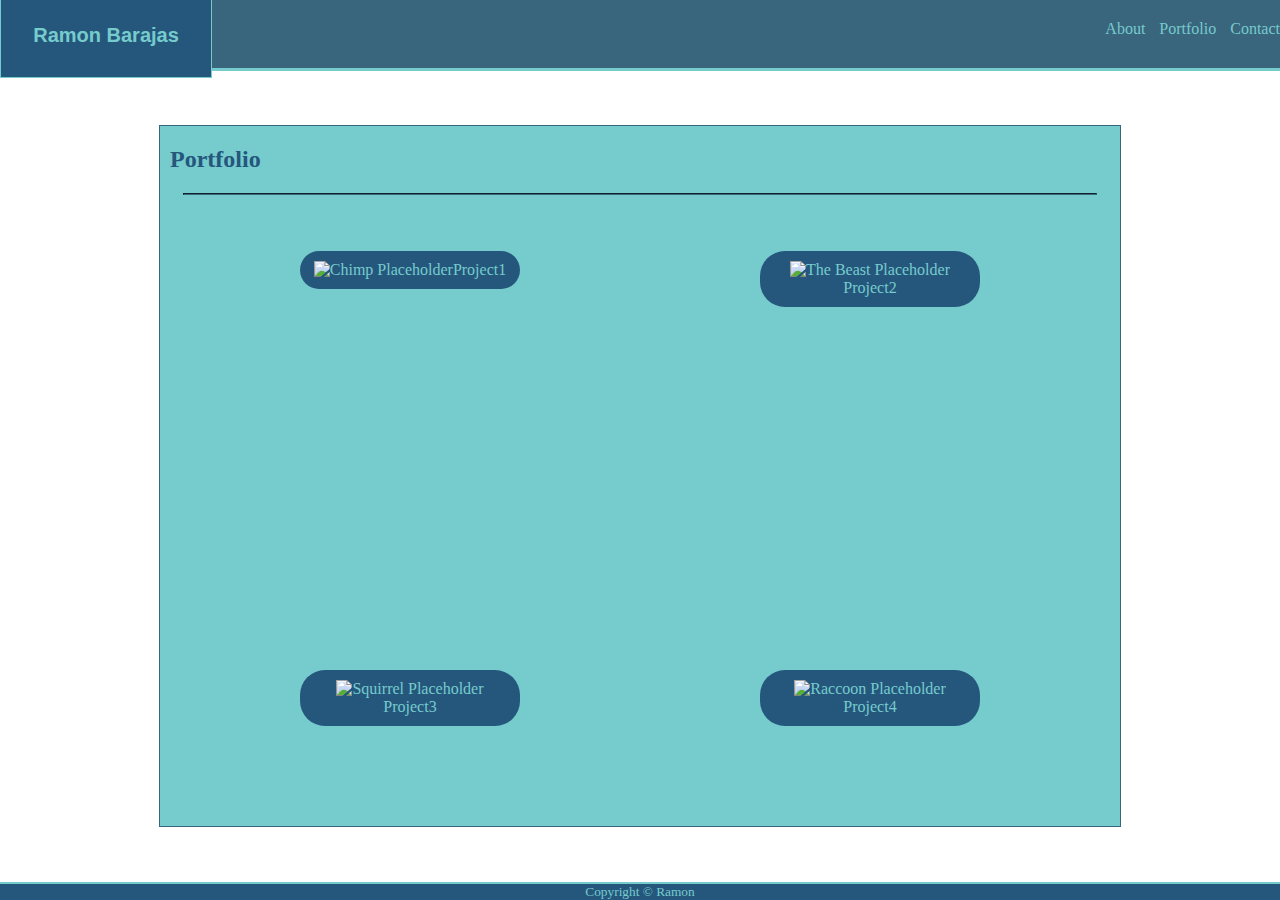
==== portfolio.html @ 0ac6c821 "update to border styling of layout and made a responsive layout for screens smaller than 640px" ====
<!DOCTYPE html>
<html lang="en-us">
    <head>
        
        <meta charset="UTF-8">
        <meta name="viewport" content="width=device-width, initial-scale=1">
        <title>Ramon Barajas</title>
        <link rel="stylesheet" type="text/css" href="assets/css/style.css">

    </head>
    <body>

        <section>
            <div class="content">
   
                    <h1>Ramon Barajas</h1>
                    
                    <!--Links to other portfolio pages-->
                    <div class="menu">
                            <ul>
                                <li><a href="index.html">About</a></li>
                                <li><a href="portfolio.html">Portfolio</a></li>
                                <li><a href="contact.html">Contact</a></li>
                            </ul>
                    </div>
        </section>

                <section>           
                    <div class="cont3">
                        <h2 class="heading">Portfolio</h2>
                        <hr>

                        <div id="project1">
                            <a href="#" target="_blank"><img class="img-thumbnail" src="https://via.placeholder.com/150"  alt="Chimp Placeholder">Project1</a>
                        </div>
                        <div id="project2">
                            <a href="#" target="_blank"><img class="img-thumbnail" src="https://via.placeholder.com/150" alt="The Beast Placeholder">Project2</a>
                        </div>
                        <div id="project3">
                            <a href="#" target="_blank"><img class="img-thumbnail" src="https://via.placeholder.com/150" alt="Squirrel Placeholder">Project3</a>
                        </div>
                        <div id="project4">
                            <a href="#" target="_blank"><img class="img-thumbnail" src="https://via.placeholder.com/150" alt="Raccoon Placeholder">Project4</a>
                        </div>
    
                    </div>
                </section>            
            
            </div>
            
        <div class="push">
            <footer class="footer"> Copyright &copy; Ramon </footer>
        </div>
</body>
</html>
---- assets/css/style.css ----
body{
    height:100%;
    margin: 0;
    font-family: 'Georgia', 'Times', 'Times New Roman', 'serif';
}

body{
    background-image: url(../../assets/images/cheap_diagonal_fabric.png);
    flex-grow: 1;
}
h1{
    font-size: 15pt;
    font-family: 'Arial', 'Helvetica Neue', Helvetica, sans-serif;
    background-color: #25577D;
    color: #76CBCC;
    width: 150px;
    text-align: center;
    border: 1px solid;
    padding: 30px;
    position: fixed;
    z-index: 3;
}
h2{
    margin-left: 10px;
    color: #25577D;
}
hr{
    width:95%;
    border-color:#39657D;
}
p{
    margin-right: 15px;
    margin-left: 15px;
    line-height: 30px;
}
a{
    color: #76CBCC;
    text-decoration: none;
}
.container{
    width:960px;
    text-align: justify;
    border:1.5px solid;
    position: absolute;
    top: 125px;
    left: 0;
    right:0;
    margin: auto;
    color: #39657D;
    background-color: #76CBCC;
    clear: left;
    z-index: 1;
}
.menu{
font-size: 12pt;
text-align: right;
width:100%;
padding-top: 40px;
padding-bottom: 30px;
border-bottom: 3px solid;
border-color: #76CBCC;
position: fixed;
margin: auto;
background-color: #39657D;
flex-shrink: 0;
z-index: 2;
}
ul{
    list-style-type: none;
    margin:0;
    padding: 0;
}
li{
    display: inline;
    margin-left: 10px;
}
.cont2, .cont3{
    display: block; 
    width:960px;
    position: absolute;
    top: 125px;
    left: 0;
    right:0;
    margin: auto;
    text-align: justify;
    border: 1.5px solid;
    color: #39657D;
    background-color: #76CBCC;
    z-index: 1;
}
.cont3{
    height: 700px;
}
#project1, #project2, #project3, #project4{
    width: 200px;
    background-color: #25577D;
    color: #008FFC;
    text-align: center;
    border-radius: 25px;
}
#project1{
    padding: 10px;
    display: block;
    position: absolute;
    top:125px;
    right: 600px;
}
#project2{
    padding: 10px;
    display: block;
    position: absolute;
    top:125px;
    left: 600px;
}
#project3{
    padding: 10px;
    display: block;
    position: absolute;
    right: 600px;
    bottom:100px;
}
#project4{
    padding: 10px;
    display: block;
    position: absolute;
    left: 600px;   
    bottom: 100px;
}
.me{
    float: left;
    width: 135px;
    height: 190px;
    margin: 5px 10px 5px 10px;
}
.content{
    min-height: 100%;

/* equal to footer height while accounting for potential margin bottom of last element */
    margin-bottom: -20px;
}
.footer{
    font-size: 10pt;
    text-align: center;
    width:100%;
    padding: 0px;
    border-top: 2px solid;
    position:fixed;
    margin: auto;
    bottom: 0;
    left: 0;
    right:0;
    color: #76CBCC;
    background-color: #25577D;
    flex-shrink: 0;
    z-index: 3;
}
.push {
    min-height: 100%;
    display: flex;
    flex-direction: column;
}
#submit {
    background-color: #25577D;
    border: 1px solid;
    color: #76CBCC;
    padding: 8px;
    display: inline-block;
    margin-left: 10px;
    margin-bottom: 10px;
    cursor: pointer;
}
.name, .comment {
    margin: 10px;
    border-radius: 5px;
    box-sizing: border-box;
}
.comment [type=text] {
    display: block;
    width: auto; /* this part of the code itself is doing nothing for the textarea but keeping for enlarging purposes*/
    box-sizing: border-box;
    overflow-y: visible;
}
@media screen and (max-width:980px){
    
    h1{
        display: inline-block;
        position: fixed;
        margin-top:0;
        left: 170px
    }
    .menu{
        position: fixed;
        top: 0px;
        margin: auto;
    }
    ul{
        margin-right:50px;
    }
    .container, .cont2, .cont3{
        width: 600px;
    }
    #project1{
        top:85px;
        right: 350px;    
    }
    #project2{
        top:85px;
        left: 350px;    
    }
    #project3{
        right: 350px;
        bottom:150px;
    }
    #project4{
        left: 350px;   
        bottom: 150px;
    }

@media screen and (max-width: 768px){

    h1{
        background-color: #3F3F3F;
        color:#0C0C0C;
        left:65px;
        margin:auto;
    }
    h2{
        color:#3F3F3F;
    }
    hr{
        border-color:#3F3F3F;
    }
    .menu{
        background-color: #0C0C0C;
        border-color:#F2F2F2;
    }
    a{
        color:#F2F2F2;
    }
    .container, .cont2, .cont3{
        background-color:#BFBDBD;
        color:#3F3F3F;
    }
    #project1, #project2, #project3, #project4{
        background-color:#3F3F3F;
    }
    .footer{
        background-color:#0C0C0C;
        color:#8C8C8C;
    }
    #submit{
        background-color:#3F3F3F;
        color:#F2F2F2;
    }
}
@media screen and (max-width:640px) {
    
    h1{
        padding-right:0;
        padding-left: 0;
        margin-top:0;
        margin:auto;
        width:100%;
        text-align: center;
        left: 0;
        right:0;
    }
    .menu{
        position: fixed;
        text-align: center;
        margin-top:80px;
        padding-left:20px;
        padding-top:20px;
        padding-bottom: 15px;
        border-color:#F2F2F2;
        left:0;
        right:0;
    }
    .container, .cont2, .cont3{
        top:150px;
        width:90%;
        margin:auto;
    }
    #project1{
        right:300px;
        top:95px;
    }
    #project2{
        left:300px;
        top:95px;
    }
    #project3{
        right:300px;
    }
    #project4{
        left: 300px;
    }
}
@media screen and (max-width:620px){

    #project1{
        width:150px;
        padding: 8px;
        top:125px;
        right: 250px;
    }
    #project2{
        width: 150px;
        padding: 8px;
        top:125px;
        left: 250px;
    }
    #project3{
        width: 150px;
        padding: 8px;
        right: 250px;
        bottom:100px;
    }
    #project4{
        width:150px;
        padding: 8px;
        left: 250px;   
        bottom: 100px;
    }    
}
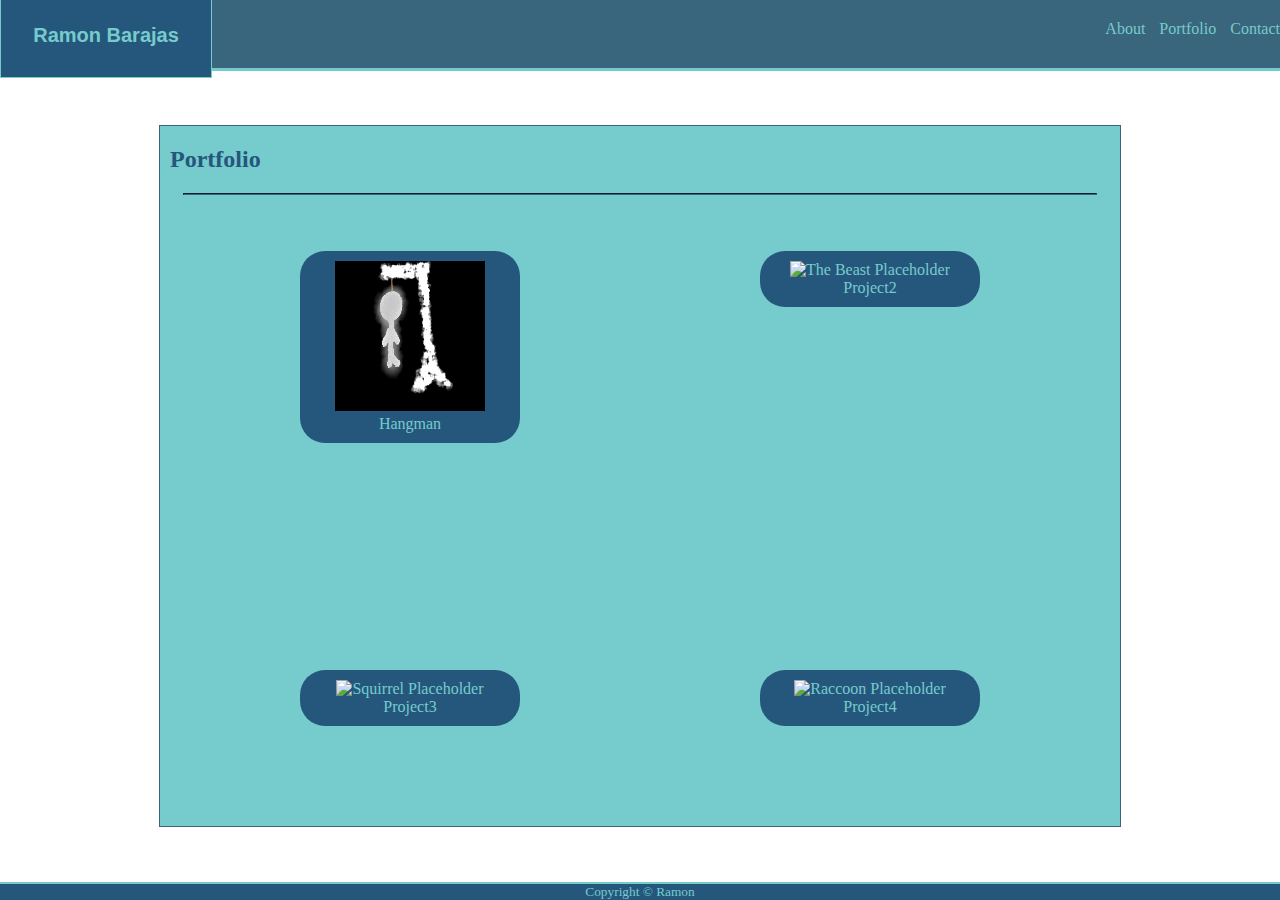
==== commit c2a8d8f1: "added hangman to portfolio section of responsive profile" ====
--- a/portfolio.html
+++ b/portfolio.html
@@ -31,7 +31,7 @@
                         <hr>
 
                         <div id="project1">
-                            <a href="#" target="_blank"><img class="img-thumbnail" src="https://via.placeholder.com/150"  alt="Chimp Placeholder">Project1</a>
+                            <a href="https://ramonb621.github.io/WordGame/" target="_blank"><img class="img-thumbnail" src="assets/images/hangman2.png"  alt="Hangman Word Game">Hangman</a>
                         </div>
                         <div id="project2">
                             <a href="#" target="_blank"><img class="img-thumbnail" src="https://via.placeholder.com/150" alt="The Beast Placeholder">Project2</a>
--- a/assets/css/style.css
+++ b/assets/css/style.css
@@ -125,6 +125,10 @@
     position: absolute;
     left: 600px;   
     bottom: 100px;
+}
+img{
+    height:150px;
+    width:150px;
 }
 .me{
     float: left;
@@ -322,4 +326,4 @@
         left: 250px;   
         bottom: 100px;
     }    
-}+}}